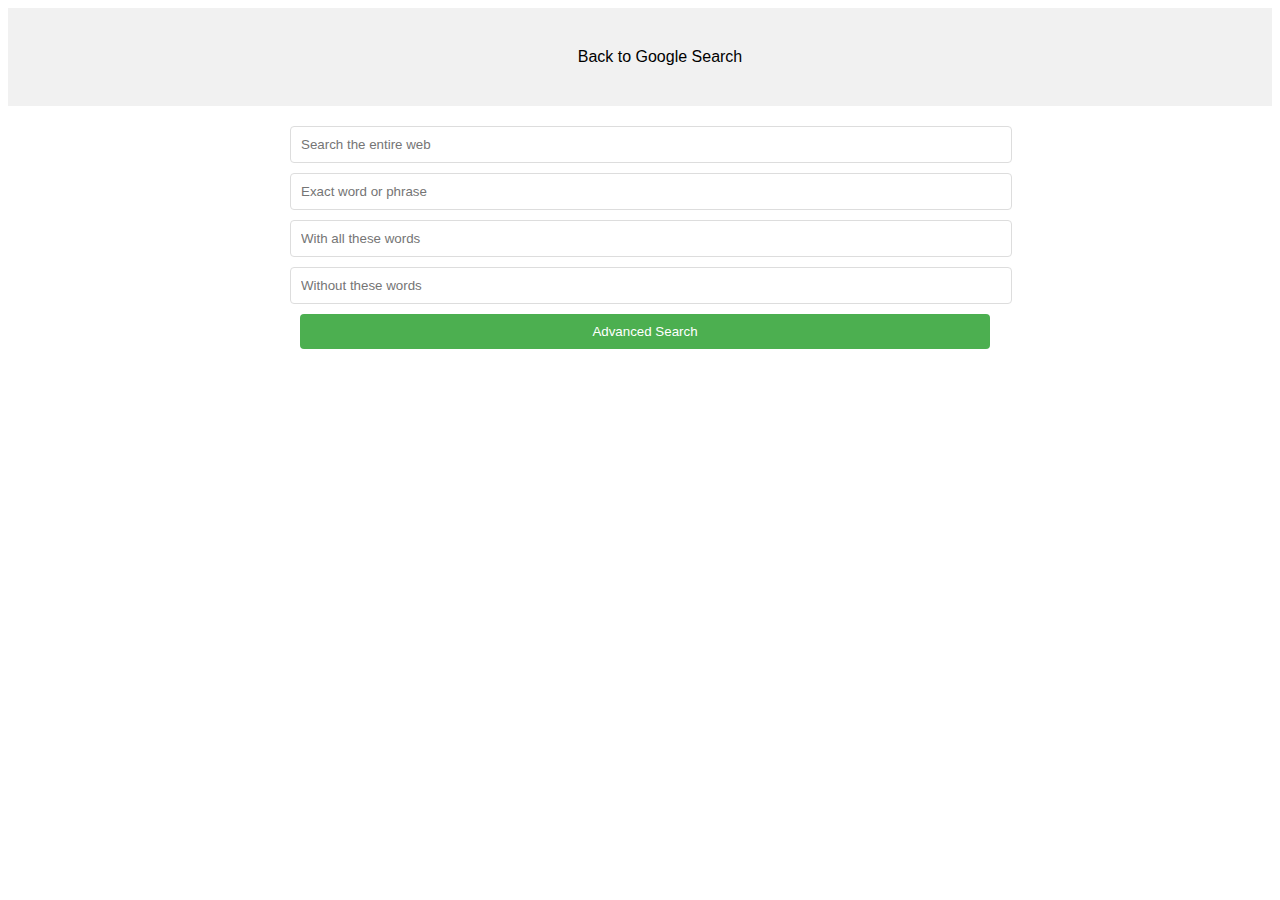
==== advanced_search.html @ 1c328aaa "project0 progress" ====
<!DOCTYPE html>
<html lang="en">
<head>
    <title>Advanced Search </title>
    <link rel="stylesheet" href="styles.css">
    <link rel="icon" href="favicon.ico">
</head>
<body>
    <header>
        <nav>
            <ul>
                <li><a href="index.html">Back to Google Search</a></li>
            </ul>
        </nav>
    </header>
    <main>
        <form action="#" method="get">
            <input type="text" name="as_q" placeholder="Search the entire web">
            <input type="text" name="as_epq" placeholder="Exact word or phrase">
            <input type="text" name="as_oq" placeholder="With all these words">
            <input type="text" name="as_nq" placeholder="Without these words">
            <button type="submit">Advanced Search</button>
        </form>
    </main>
</body>
</html>
---- styles.css ----
.container {
  position: relative;
}

.nav {
  position: absolute;
  top: 0;
  right: 0;
  list-style: none;
  margin: 0;
  padding: 0;
}

li {
  margin-bottom: 0px;
} 
.nav li {
  text-align: right;
}

.nav a {
  text-decoration: none;
  color: #333;
}

/* General styles */
body {
  font-family: Arial, sans-serif;
  line-height:  1.6;
}

/* Header styles */
header {
  background-color: #f1f1f1;
  padding:  20px;
}

nav ul {
  list-style-type: none;
  display: flex;
  justify-content: space-around;
}

nav ul li a {
  text-decoration: none;
  color: black;
}

/* Main search form styles */
main {
  max-width:  700px;
  margin:  0 auto;
  padding:  20px;
}

form input[type="text"] {
  width:  100%;
  padding:  10px;
  border:  1px solid #ddd;
  border-radius:  4px;
}

form button {
  padding:  10px  20px;
  margin-left:  10px;
  border: none;
  border-radius:  4px;
  cursor: pointer;
}

form button[type="submit"] {
  background-color: #4CAF50;
  color: white;
}

form button:not([type="submit"]) {
  background-color: #ddd;
  color: black;
}

/* Advanced search styles */
main form {
  display: grid;
  grid-template-columns:  1fr;
  gap:  10px;
}

main form input[name="as_q"],
main form input[name="as_epq"],
main form input[name="as_oq"],
main form input[name="as_nq"] {
  width:  100%;
}
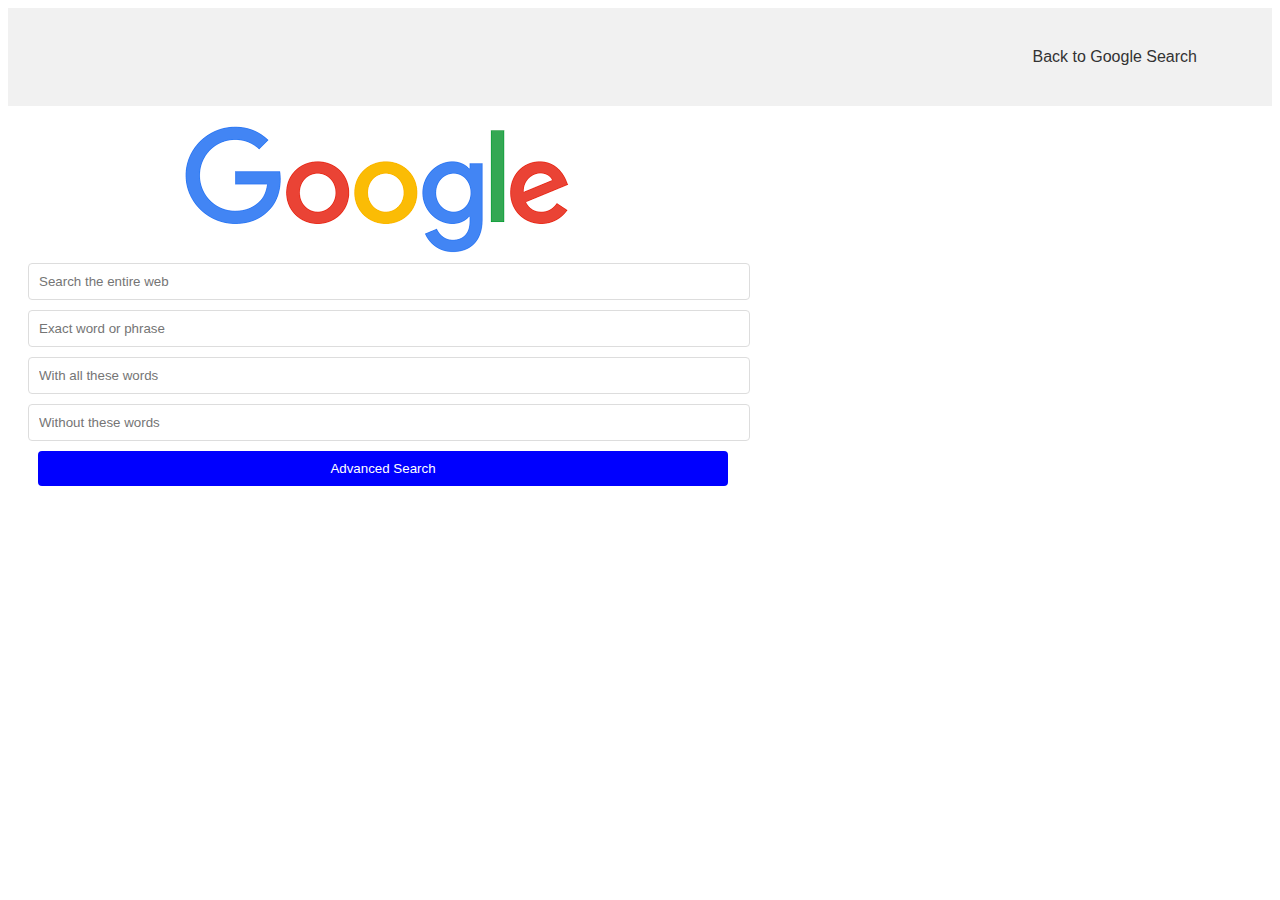
==== commit ae07cd1b: "finalizing project0" ====
--- a/advanced_search.html
+++ b/advanced_search.html
@@ -2,19 +2,22 @@
 <html lang="en">
 <head>
     <title>Advanced Search </title>
-    <link rel="stylesheet" href="styles.css">
+    <link rel="stylesheet" href="advanced_styles.css">
     <link rel="icon" href="favicon.ico">
 </head>
 <body>
     <header>
-        <nav>
-            <ul>
-                <li><a href="index.html">Back to Google Search</a></li>
+        <div class="container">
+            <ul class="nav">
+                <li><a href="index.html" class = "test">Back to Google Search</a></li>
             </ul>
-        </nav>
+        </div>
     </header>
-    <main>
-        <form action="#" method="get">
+    <main class="main1">
+    <div class="logo" style = "position:center; text-align:center;">
+        <img src="[data-uri]" alt="Google Logo">
+    </div>
+        <form action="https://www.google.com/search" method="get">
             <input type="text" name="as_q" placeholder="Search the entire web">
             <input type="text" name="as_epq" placeholder="Exact word or phrase">
             <input type="text" name="as_oq" placeholder="With all these words">
--- a/advanced_styles.css
+++ b/advanced_styles.css
@@ -0,0 +1,99 @@
+.container {
+    text-align: right;
+  }
+  
+  .nav {
+    list-style-type:  none;
+    display: inline-flex;
+  }
+  
+  .test{
+    color: black;
+    text-decoration: none ;
+    padding-inline-end: 55px;
+    }
+  
+  li {
+    margin-bottom: 0px;
+  } 
+  .nav li {
+    text-align: right;
+  }
+  
+  .nav a {
+    text-decoration: none;
+    color: #333;
+  }
+  
+  /* General styles */
+  body {
+    font-family: Arial, sans-serif;
+    line-height:  1.6;
+    text-align: left;
+  }
+  
+  /* Header styles */
+  header {
+    background-color: #f1f1f1;
+    padding:  20px;
+  }
+  
+  nav ul {
+    list-style-type: none;
+    display: flex;
+    justify-content: space-around;
+  }
+  
+  nav ul li a {
+    text-decoration: none;
+    color: black;
+  }
+  
+  /* Main search form styles */
+
+  main {
+    width:  700px;  
+    padding:  20px;
+  }
+  
+  form input[type="text"] {
+    width:  100%;
+    padding:  10px;
+    border:  1px solid #ddd;
+    border-radius:  4px; 
+    text-align: left;
+  }
+  
+  form button {
+    padding:  10px  20px;
+    margin-left:  10px;
+    border: none;
+    border-radius:  4px;
+    cursor: pointer;
+  }
+  
+  form button[type="submit"] {
+    background-color: blue;
+    color: white;
+  }
+  
+  form button:not([type="submit"]) {
+    background-color: #ddd;
+    color: black;
+  }
+  
+  /* Advanced search styles */
+  main form {
+    display: grid;
+    grid-template-columns:  1fr;
+    gap:  10px;
+  }
+  
+  main form input[name="as_q"],
+  main form input[name="as_epq"],
+  main form input[name="as_oq"],
+  main form input[name="as_nq"] {
+    width:  100%;
+    text-align: left;
+  }
+  